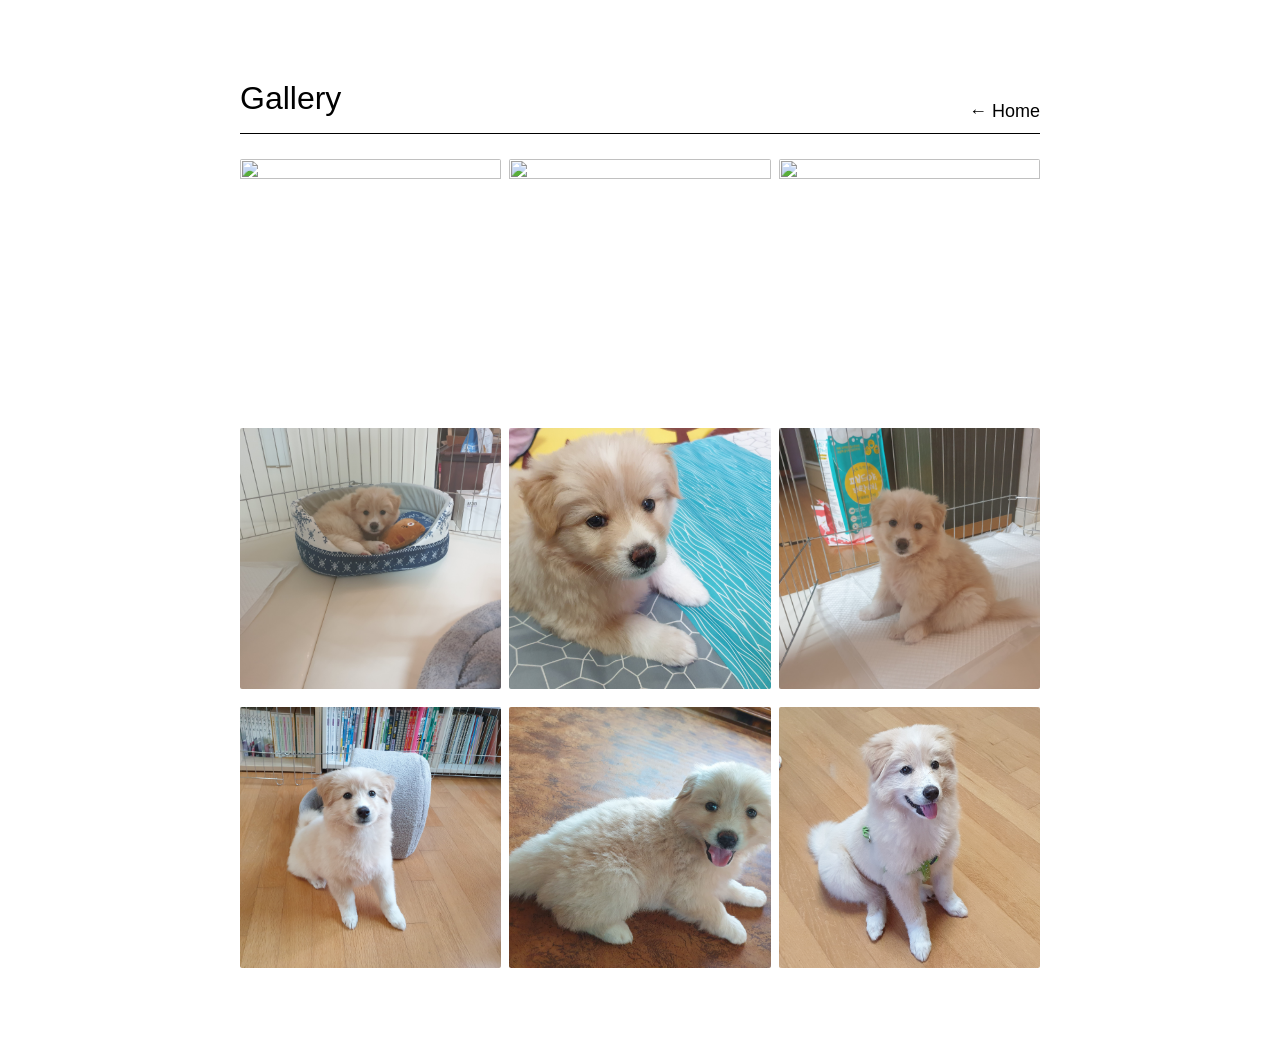
==== gallery.html @ 4376c9ba "Add files via upload" ====
<!DOCTYPE html>
<html lang="ko">
<head>
<meta charset="UTF-8">
<title>Gallery</title>

<link rel="stylesheet" href="style.css">
</head>

<body>

<div class="page-title">

    <h1>Gallery</h1>

    <a href="index.html" class="back-btn">← Home</a>

</div>

<div class="gallery" id="gallery"></div>

<div id="lightbox" class="lightbox">

    <span class="close" onclick="closeLightbox()">&times;</span>

    <button class="prev" onclick="changeImage(-1)">❮</button>

    <img id="lightbox-img">

    <button class="next" onclick="changeImage(1)">❯</button>

    <div class="caption">
        <span id="caption"></span>
    </div>

</div>

<script src="script.js"></script>

</body>
</html>
---- style.css ----
body{
    max-width:800px;
    margin:50px auto;
    padding:20px;
    background:#fff;
    color:#000;
    font-family:
        "Pretendard",
        "맑은 고딕",
        sans-serif;
    line-height:1.8;
    font-size:16px;
}

.logo{
    display:flex;
    align-items:center;
    gap:12px;
}

.profile{
    width:120px;
    height:120px;
    object-fit:cover;
    margin-right:10px;
    border-radius:50%;
}

.profile-text{
    margin-top:25px;
    margin-bottom:20px;
}

.logo h1{
    margin:0;
    font-size:40px;
    font-weight:normal;
}

.logo h1 span{
    font-size:16px;
    font-weight:normal;
    margin-left:3px;
    vertical-align:middle;
    color:#666;
}

h2{
    margin-top:40px;
    margin-bottom:15px;
    font-size:20px;
    font-weight:normal;
    border-bottom:1px solid #000;
    padding-bottom:5px;
}

h3{
    font-size:14px;
    font-weight:normal;
}

.title{
    margin-top:65px;   /* 숫자를 늘리면 전체가 더 아래로 내려감 */
}

.list{
    font-size:14px;
    line-height:1.9;
    margin-top:15px;
    margin-left:18px;   /* 15~24px 정도가 적당 */
}

.preview-gallery{
    display:grid;
    grid-template-columns:repeat(5,1fr);
    gap:10px;

}

.preview-gallery img{
    width:150px;
    height:150px;
    object-fit:cover;
    border-radius:2px;
    transition:.2s;
}

.preview-gallery img:hover{
    transform:scale(1.03);
}

.gallery-link{
    margin-bottom:40px;
}

.gallery-link a{
    text-decoration:none;
    color:#000;
}

.gallery-link a:hover{
    text-decoration:underline;
}

.gallery{
    display:grid;
    grid-template-columns:repeat(auto-fill,minmax(220px,1fr));
    gap:8px;
    margin-top:25px;
}

.gallery img{
    width:100%;
    aspect-ratio:1;
    object-fit:cover;
    border-radius:2px;
    transition:.2s;
}

.gallery img:hover{
    transform:scale(1.03);
}

.gallery-title a{
    display:flex;
    justify-content:space-between;
    align-items:center;

    color:#000;
    text-decoration:none;
}

.gallery-title a:hover{
    text-decoration:none;
}

.gallery-title span{
    font-size:30px;
    color:#777;
    transition:.2s;
}

.gallery-title a:hover span{
    color:#000;
    transform:rotate(90deg);
}

.page-title{
    display:flex;
    justify-content:space-between;
    align-items:flex-end;

    border-bottom:1px solid #000;
    padding-bottom:5px;
    margin-bottom:20px;
}

.page-title h1{
    margin:0;
    font-size:32px;
    font-weight:normal;
}

.back-btn{
    text-decoration:none;
    color:#000;
    font-size:18px;
}

.back-btn:hover{
    text-decoration:underline;
}

details{
    margin-top:40px;
}

summary{
    list-style:none;
    font-size:20px;
    font-weight:normal;
    border-bottom:1px solid #000;
    padding-bottom:5px;
    cursor:pointer;
    user-select:none;
    display:block;
    padding:5px 0;
}

/* 기본 삼각형 제거 */
summary::-webkit-details-marker{
    display:none;
}

/* 직접 삼각형 만들기 */
summary::before{
    content:"▶";
    font-size:12px;
    margin-right:8px;
}

details[open] summary::before{
    content:"▼";
}

a{
    color:#000;
    text-decoration:none;
}

a:hover{
    text-decoration:underline;
}

p{
    margin:0;
}

label{
    display:block;
    margin:8px 0;
}

input{
    margin-right:8px;
}

/* ===== Lightbox ===== */

.lightbox{
    position:fixed;
    inset:0;
    background:rgba(0,0,0,.92);

    display:flex;
    justify-content:center;
    align-items:center;

    opacity:0;
    visibility:hidden;

    transition:.25s;
    z-index:9999;
}

.lightbox.show{
    opacity:1;
    visibility:visible;
}

.lightbox img{

    max-width:88%;
    max-height:82%;

    border-radius:2px;

    transition:.2s;
}

.close{

    position:absolute;
    top:25px;
    right:40px;

    color:white;

    font-size:42px;

    cursor:pointer;
}

.prev,
.next{

    position:absolute;

    top:50%;

    transform:translateY(-50%);

    border:none;

    background:none;

    color:white;

    font-size:55px;

    cursor:pointer;

    padding:20px;
}

.prev{

    left:30px;
}

.next{

    right:30px;
}

.caption{

    position:absolute;

    bottom:30px;

    width:100%;

    text-align:center;

    color:white;

    font-size:15px;

    line-height:1.8;
}
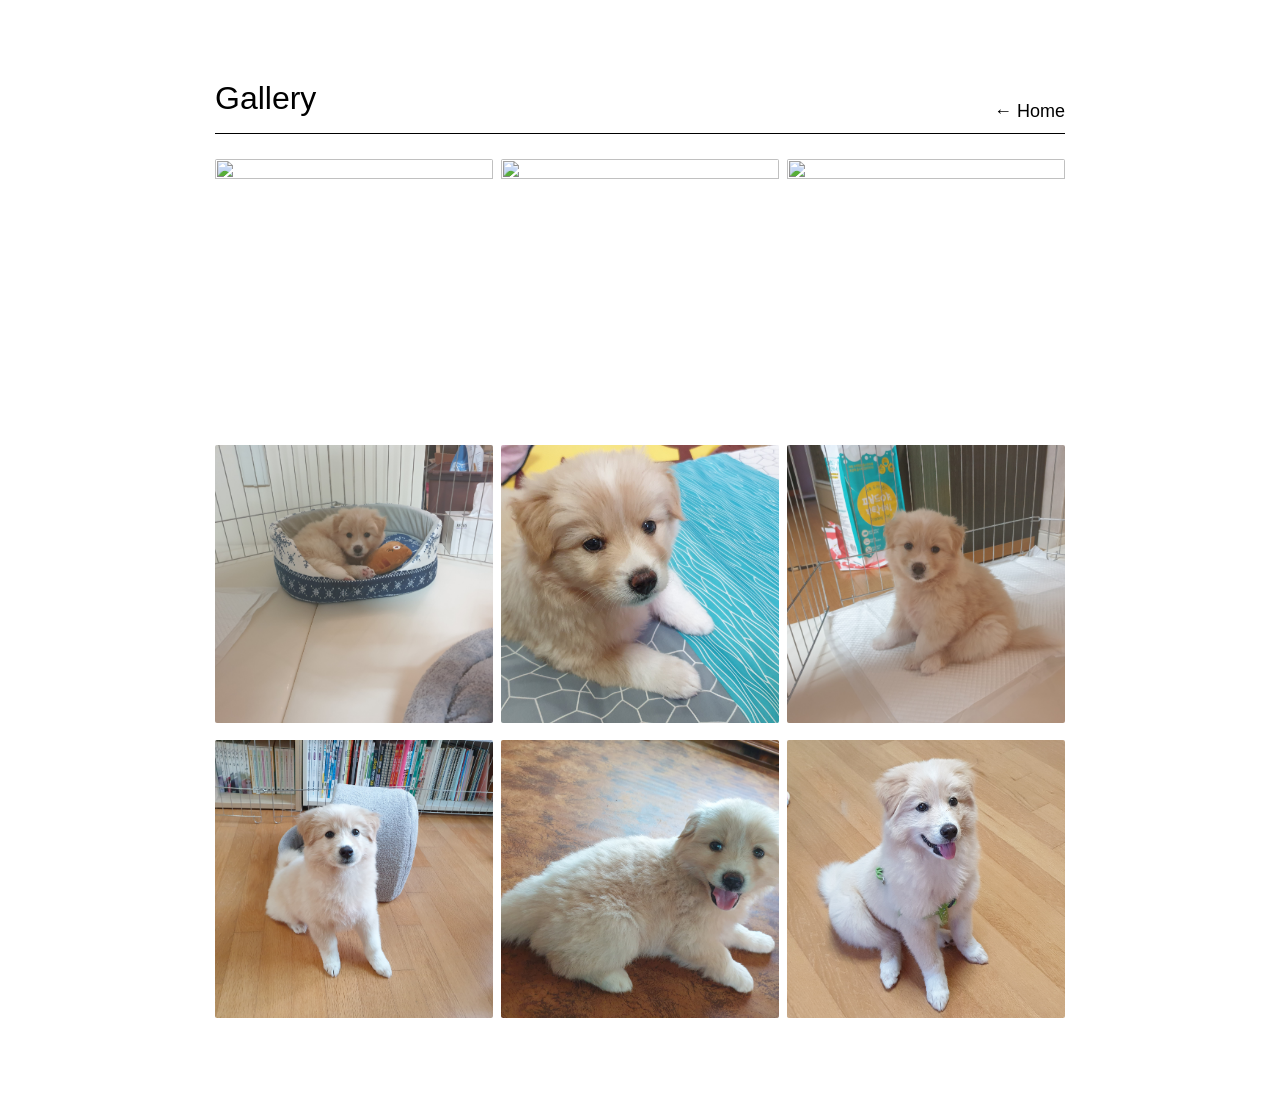
==== commit 43b257d2: "Add files via upload" ====
--- a/gallery.html
+++ b/gallery.html
@@ -2,9 +2,11 @@
 <html lang="ko">
 <head>
 <meta charset="UTF-8">
+<meta name="viewport" content="width=device-width, initial-scale=1.0">
 <title>Gallery</title>
 
 <link rel="stylesheet" href="style.css">
+
 </head>
 
 <body>
--- a/style.css
+++ b/style.css
@@ -1,5 +1,6 @@
 body{
-    max-width:800px;
+    max-width:850px;
+    width:95%;
     margin:50px auto;
     padding:20px;
     background:#fff;
@@ -78,11 +79,9 @@
 }
 
 .preview-gallery img{
-    width:150px;
-    height:150px;
+    width:100%;
+    aspect-ratio:1;
     object-fit:cover;
-    border-radius:2px;
-    transition:.2s;
 }
 
 .preview-gallery img:hover{
@@ -318,4 +317,90 @@
     font-size:15px;
 
     line-height:1.8;
+}
+
+/* ===========================
+   Mobile
+=========================== */
+
+@media (max-width:768px){
+
+body{
+    margin:20px auto;
+    padding:18px;
+    font-size:18px;
+}
+
+.logo{
+    gap:16px;
+}
+
+.profile{
+    width:90px;
+    height:90px;
+}
+
+.logo h1{
+    font-size:32px;
+}
+
+.logo h1 span{
+    display:block;
+    margin-top:4px;
+    margin-left:0;
+    font-size:15px;
+}
+
+.title{
+    margin-top:30px;
+}
+
+.profile-text{
+    font-size:17px;
+}
+
+summary{
+    font-size:22px;
+}
+
+.list{
+    font-size:17px;
+    line-height:2;
+}
+
+.preview-gallery{
+    gap:8px;
+}
+
+.preview-gallery img{
+    width:18vw;
+    height:18vw;
+    min-width:62px;
+    min-height:62px;
+}
+
+.gallery{
+    grid-template-columns:repeat(2,1fr);
+    gap:12px;
+}
+
+.gallery img{
+    border-radius:6px;
+}
+
+.prev,
+.next{
+    font-size:42px;
+}
+
+.close{
+    font-size:38px;
+    right:20px;
+}
+
+.lightbox img{
+    max-width:95%;
+    max-height:75%;
+}
+
 }
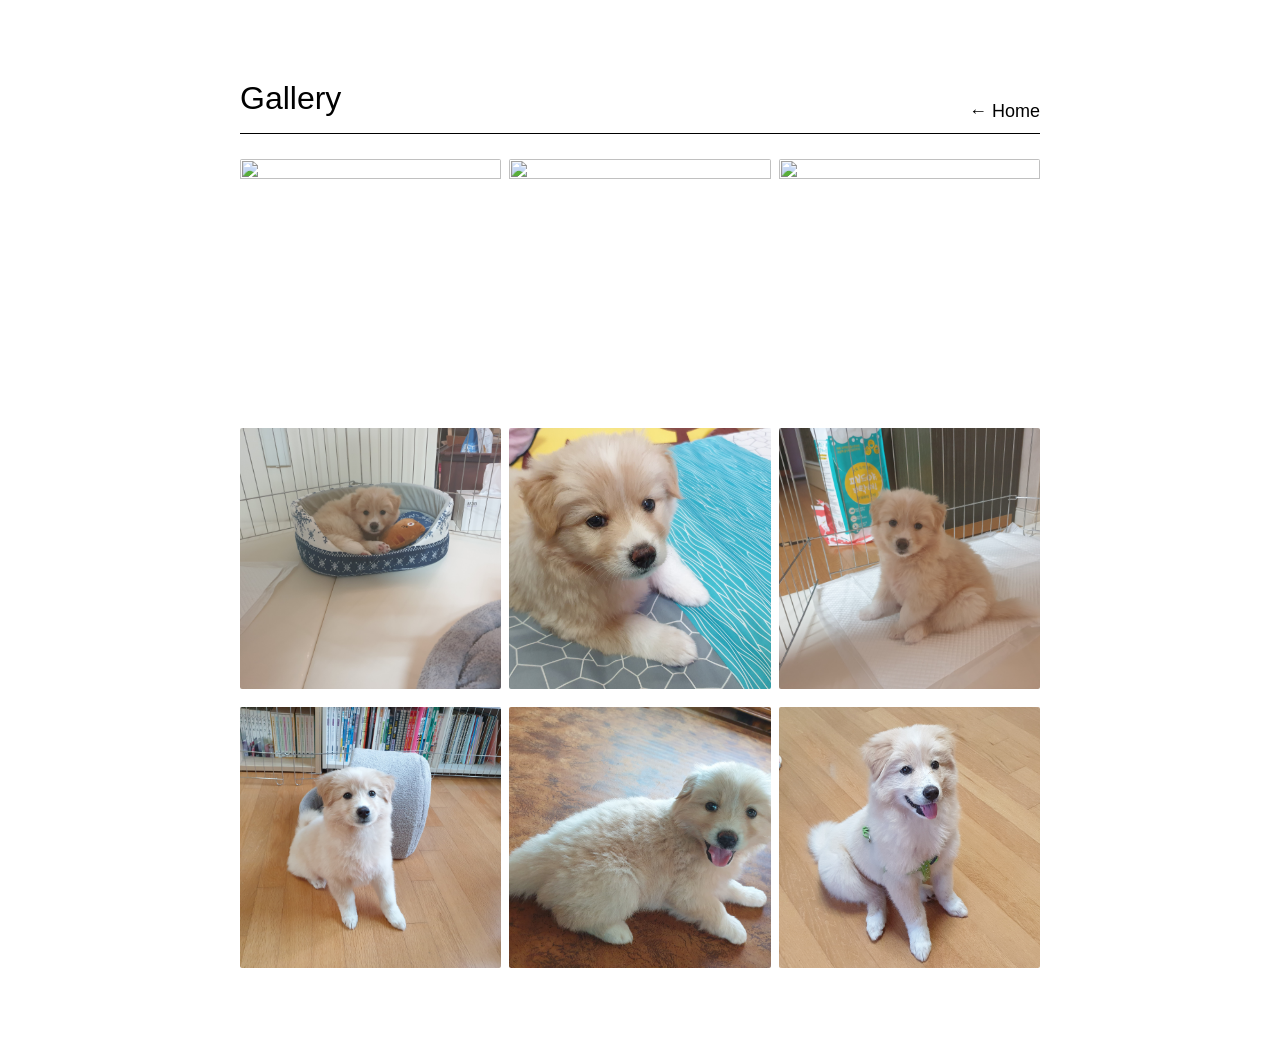
==== commit 86792542: "Initial commit" ====
--- a/gallery.html
+++ b/gallery.html
@@ -1,43 +1,43 @@
-<!DOCTYPE html>
-<html lang="ko">
-<head>
-<meta charset="UTF-8">
-<meta name="viewport" content="width=device-width, initial-scale=1.0">
-<title>Gallery</title>
-
-<link rel="stylesheet" href="style.css">
-
-</head>
-
-<body>
-
-<div class="page-title">
-
-    <h1>Gallery</h1>
-
-    <a href="index.html" class="back-btn">← Home</a>
-
-</div>
-
-<div class="gallery" id="gallery"></div>
-
-<div id="lightbox" class="lightbox">
-
-    <span class="close" onclick="closeLightbox()">&times;</span>
-
-    <button class="prev" onclick="changeImage(-1)">❮</button>
-
-    <img id="lightbox-img">
-
-    <button class="next" onclick="changeImage(1)">❯</button>
-
-    <div class="caption">
-        <span id="caption"></span>
-    </div>
-
-</div>
-
-<script src="script.js"></script>
-
-</body>
+<!DOCTYPE html>
+<html lang="ko">
+<head>
+<meta charset="UTF-8">
+<meta name="viewport" content="width=device-width, initial-scale=1.0">
+<title>Gallery</title>
+
+<link rel="stylesheet" href="style.css">
+
+</head>
+
+<body>
+
+<div class="page-title">
+
+    <h1>Gallery</h1>
+
+    <a href="index.html" class="back-btn">← Home</a>
+
+</div>
+
+<div class="gallery" id="gallery"></div>
+
+<div id="lightbox" class="lightbox">
+
+    <span class="close" onclick="closeLightbox()">&times;</span>
+
+    <button class="prev" onclick="changeImage(-1)">❮</button>
+
+    <img id="lightbox-img">
+
+    <button class="next" onclick="changeImage(1)">❯</button>
+
+    <div class="caption">
+        <span id="caption"></span>
+    </div>
+
+</div>
+
+<script src="script.js"></script>
+
+</body>
 </html>
--- a/style.css
+++ b/style.css
@@ -1,406 +1,450 @@
-body{
-    max-width:850px;
-    width:95%;
-    margin:50px auto;
-    padding:20px;
-    background:#fff;
-    color:#000;
-    font-family:
-        "Pretendard",
-        "맑은 고딕",
-        sans-serif;
-    line-height:1.8;
-    font-size:16px;
-}
-
-.logo{
-    display:flex;
-    align-items:center;
-    gap:12px;
-}
-
-.profile{
-    width:120px;
-    height:120px;
-    object-fit:cover;
-    margin-right:10px;
-    border-radius:50%;
-}
-
-.profile-text{
-    margin-top:25px;
-    margin-bottom:20px;
-}
-
-.logo h1{
-    margin:0;
-    font-size:40px;
-    font-weight:normal;
-}
-
-.logo h1 span{
-    font-size:16px;
-    font-weight:normal;
-    margin-left:3px;
-    vertical-align:middle;
-    color:#666;
-}
-
-h2{
-    margin-top:40px;
-    margin-bottom:15px;
-    font-size:20px;
-    font-weight:normal;
-    border-bottom:1px solid #000;
-    padding-bottom:5px;
-}
-
-h3{
-    font-size:14px;
-    font-weight:normal;
-}
-
-.title{
-    margin-top:65px;   /* 숫자를 늘리면 전체가 더 아래로 내려감 */
-}
-
-.list{
-    font-size:14px;
-    line-height:1.9;
-    margin-top:15px;
-    margin-left:18px;   /* 15~24px 정도가 적당 */
-}
-
-.preview-gallery{
-    display:grid;
-    grid-template-columns:repeat(5,1fr);
-    gap:10px;
-
-}
-
-.preview-gallery img{
-    width:100%;
-    aspect-ratio:1;
-    object-fit:cover;
-}
-
-.preview-gallery img:hover{
-    transform:scale(1.03);
-}
-
-.gallery-link{
-    margin-bottom:40px;
-}
-
-.gallery-link a{
-    text-decoration:none;
-    color:#000;
-}
-
-.gallery-link a:hover{
-    text-decoration:underline;
-}
-
-.gallery{
-    display:grid;
-    grid-template-columns:repeat(auto-fill,minmax(220px,1fr));
-    gap:8px;
-    margin-top:25px;
-}
-
-.gallery img{
-    width:100%;
-    aspect-ratio:1;
-    object-fit:cover;
-    border-radius:2px;
-    transition:.2s;
-}
-
-.gallery img:hover{
-    transform:scale(1.03);
-}
-
-.gallery-title a{
-    display:flex;
-    justify-content:space-between;
-    align-items:center;
-
-    color:#000;
-    text-decoration:none;
-}
-
-.gallery-title a:hover{
-    text-decoration:none;
-}
-
-.gallery-title span{
-    font-size:30px;
-    color:#777;
-    transition:.2s;
-}
-
-.gallery-title a:hover span{
-    color:#000;
-    transform:rotate(90deg);
-}
-
-.page-title{
-    display:flex;
-    justify-content:space-between;
-    align-items:flex-end;
-
-    border-bottom:1px solid #000;
-    padding-bottom:5px;
-    margin-bottom:20px;
-}
-
-.page-title h1{
-    margin:0;
-    font-size:32px;
-    font-weight:normal;
-}
-
-.back-btn{
-    text-decoration:none;
-    color:#000;
-    font-size:18px;
-}
-
-.back-btn:hover{
-    text-decoration:underline;
-}
-
-details{
-    margin-top:40px;
-}
-
-summary{
-    list-style:none;
-    font-size:20px;
-    font-weight:normal;
-    border-bottom:1px solid #000;
-    padding-bottom:5px;
-    cursor:pointer;
-    user-select:none;
-    display:block;
-    padding:5px 0;
-}
-
-/* 기본 삼각형 제거 */
-summary::-webkit-details-marker{
-    display:none;
-}
-
-/* 직접 삼각형 만들기 */
-summary::before{
-    content:"▶";
-    font-size:12px;
-    margin-right:8px;
-}
-
-details[open] summary::before{
-    content:"▼";
-}
-
-a{
-    color:#000;
-    text-decoration:none;
-}
-
-a:hover{
-    text-decoration:underline;
-}
-
-p{
-    margin:0;
-}
-
-label{
-    display:block;
-    margin:8px 0;
-}
-
-input{
-    margin-right:8px;
-}
-
-/* ===== Lightbox ===== */
-
-.lightbox{
-    position:fixed;
-    inset:0;
-    background:rgba(0,0,0,.92);
-
-    display:flex;
-    justify-content:center;
-    align-items:center;
-
-    opacity:0;
-    visibility:hidden;
-
-    transition:.25s;
-    z-index:9999;
-}
-
-.lightbox.show{
-    opacity:1;
-    visibility:visible;
-}
-
-.lightbox img{
-
-    max-width:88%;
-    max-height:82%;
-
-    border-radius:2px;
-
-    transition:.2s;
-}
-
-.close{
-
-    position:absolute;
-    top:25px;
-    right:40px;
-
-    color:white;
-
-    font-size:42px;
-
-    cursor:pointer;
-}
-
-.prev,
-.next{
-
-    position:absolute;
-
-    top:50%;
-
-    transform:translateY(-50%);
-
-    border:none;
-
-    background:none;
-
-    color:white;
-
-    font-size:55px;
-
-    cursor:pointer;
-
-    padding:20px;
-}
-
-.prev{
-
-    left:30px;
-}
-
-.next{
-
-    right:30px;
-}
-
-.caption{
-
-    position:absolute;
-
-    bottom:30px;
-
-    width:100%;
-
-    text-align:center;
-
-    color:white;
-
-    font-size:15px;
-
-    line-height:1.8;
-}
-
-/* ===========================
-   Mobile
-=========================== */
-
-@media (max-width:768px){
-
-body{
-    margin:20px auto;
-    padding:18px;
-    font-size:18px;
-}
-
-.logo{
-    gap:16px;
-}
-
-.profile{
-    width:90px;
-    height:90px;
-}
-
-.logo h1{
-    font-size:32px;
-}
-
-.logo h1 span{
-    display:block;
-    margin-top:4px;
-    margin-left:0;
-    font-size:15px;
-}
-
-.title{
-    margin-top:30px;
-}
-
-.profile-text{
-    font-size:17px;
-}
-
-summary{
-    font-size:22px;
-}
-
-.list{
-    font-size:17px;
-    line-height:2;
-}
-
-.preview-gallery{
-    gap:8px;
-}
-
-.preview-gallery img{
-    width:18vw;
-    height:18vw;
-    min-width:62px;
-    min-height:62px;
-}
-
-.gallery{
-    grid-template-columns:repeat(2,1fr);
-    gap:12px;
-}
-
-.gallery img{
-    border-radius:6px;
-}
-
-.prev,
-.next{
-    font-size:42px;
-}
-
-.close{
-    font-size:38px;
-    right:20px;
-}
-
-.lightbox img{
-    max-width:95%;
-    max-height:75%;
-}
-
+body{
+    max-width:800px;
+    margin:50px auto;
+    padding:20px;
+    background:#fff;
+    color:#000;
+    font-family:
+        "Pretendard",
+        "맑은 고딕",
+        sans-serif;
+    line-height:1.8;
+    font-size:16px;
+}
+
+.logo{
+    display:flex;
+    align-items:center;
+    gap:12px;
+}
+
+.profile{
+    width:120px;
+    height:120px;
+    object-fit:cover;
+    margin-right:10px;
+    border-radius:50%;
+}
+
+.profile-text{
+    margin-top:25px;
+    margin-bottom:20px;
+}
+
+.logo h1{
+    margin:0;
+    font-size:40px;
+    font-weight:normal;
+}
+
+.logo h1 span{
+    font-size:16px;
+    font-weight:normal;
+    margin-left:3px;
+    vertical-align:middle;
+    color:#666;
+}
+
+h2{
+    margin-top:40px;
+    margin-bottom:15px;
+    font-size:20px;
+    font-weight:normal;
+    border-bottom:1px solid #000;
+    padding-bottom:5px;
+}
+
+h3{
+    font-size:14px;
+    font-weight:normal;
+}
+
+.title{
+    margin-top:65px;   /* 숫자를 늘리면 전체가 더 아래로 내려감 */
+}
+
+.title-line{
+    display:flex;
+    align-items:flex-start;
+    gap:12px;
+}
+
+.title-line h1{
+    margin:0;
+    font-size:40px;
+    white-space:nowrap;   /* Ink는 절대 줄바꿈 안 함 */
+}
+
+#quote{
+    margin-top:30px;
+    color:#666;
+    font-size:16px;
+    line-height:1.5;
+    flex:1;               /* 남은 공간 모두 사용 */
+}
+
+.list{
+    font-size:14px;
+    line-height:1.9;
+    margin-top:15px;
+    margin-left:18px;   /* 15~24px 정도가 적당 */
+}
+
+.preview-gallery{
+    display:grid;
+    grid-template-columns:repeat(5,1fr);
+    gap:10px;
+
+}
+
+.preview-gallery img{
+    width:100%;
+    aspect-ratio:1;
+    object-fit:cover;
+}
+
+.preview-gallery img:hover{
+    transform:scale(1.03);
+}
+
+.gallery-link{
+    margin-bottom:40px;
+}
+
+.gallery-link a{
+    text-decoration:none;
+    color:#000;
+}
+
+.gallery-link a:hover{
+    text-decoration:underline;
+}
+
+.gallery{
+    display:grid;
+    grid-template-columns:repeat(auto-fill,minmax(220px,1fr));
+    gap:8px;
+    margin-top:25px;
+}
+
+.gallery img{
+    width:100%;
+    aspect-ratio:1;
+    object-fit:cover;
+    border-radius:2px;
+    transition:.2s;
+}
+
+.gallery img:hover{
+    transform:scale(1.03);
+}
+
+.gallery-title a{
+    display:flex;
+    justify-content:space-between;
+    align-items:center;
+
+    color:#000;
+    text-decoration:none;
+}
+
+.gallery-title a:hover{
+    text-decoration:none;
+}
+
+.gallery-title span{
+    font-size:30px;
+    color:#777;
+    transition:.2s;
+}
+
+.gallery-title a:hover span{
+    color:#000;
+    transform:rotate(90deg);
+}
+
+.page-title{
+    display:flex;
+    justify-content:space-between;
+    align-items:flex-end;
+
+    border-bottom:1px solid #000;
+    padding-bottom:5px;
+    margin-bottom:20px;
+}
+
+.page-title h1{
+    margin:0;
+    font-size:32px;
+    font-weight:normal;
+}
+
+.back-btn{
+    text-decoration:none;
+    color:#000;
+    font-size:18px;
+}
+
+.back-btn:hover{
+    text-decoration:underline;
+}
+
+details{
+    margin-top:40px;
+}
+
+summary{
+    list-style:none;
+    font-size:20px;
+    font-weight:normal;
+    border-bottom:1px solid #000;
+    padding-bottom:5px;
+    cursor:pointer;
+    user-select:none;
+    display:block;
+    padding:5px 0;
+}
+
+/* 기본 삼각형 제거 */
+summary::-webkit-details-marker{
+    display:none;
+}
+
+/* 직접 삼각형 만들기 */
+summary::before{
+    content:"▶";
+    font-size:12px;
+    margin-right:8px;
+}
+
+details[open] summary::before{
+    content:"▼";
+}
+
+a{
+    color:#000;
+    text-decoration:none;
+}
+
+a:hover{
+    text-decoration:underline;
+}
+
+p{
+    margin:0;
+}
+
+label{
+    display:block;
+    margin:8px 0;
+}
+
+input{
+    margin-right:8px;
+}
+
+/* ===== Lightbox ===== */
+
+.lightbox{
+    position:fixed;
+    inset:0;
+    background:rgba(0,0,0,.92);
+
+    display:flex;
+    justify-content:center;
+    align-items:center;
+
+    opacity:0;
+    visibility:hidden;
+
+    transition:.25s;
+    z-index:9999;
+}
+
+.lightbox.show{
+    opacity:1;
+    visibility:visible;
+}
+
+.lightbox img{
+
+    max-width:88%;
+    max-height:82%;
+
+    border-radius:2px;
+
+    transition:.2s;
+}
+
+.close{
+
+    position:absolute;
+    top:25px;
+    right:40px;
+
+    color:white;
+
+    font-size:42px;
+
+    cursor:pointer;
+}
+
+.prev,
+.next{
+
+    position:absolute;
+
+    top:50%;
+
+    transform:translateY(-50%);
+
+    border:none;
+
+    background:none;
+
+    color:white;
+
+    font-size:55px;
+
+    cursor:pointer;
+
+    padding:20px;
+}
+
+.prev{
+
+    left:30px;
+}
+
+.next{
+
+    right:30px;
+}
+
+.caption{
+
+    position:absolute;
+
+    bottom:30px;
+
+    width:100%;
+
+    text-align:center;
+
+    color:white;
+
+    font-size:15px;
+
+    line-height:1.8;
+}
+
+/* ===========================
+   Mobile
+=========================== */
+
+@media (max-width:768px){
+
+body{
+    margin:20px auto;
+    padding:18px;
+    font-size:14px;
+}
+
+h2{
+    font-size:18px;
+}
+
+.logo{
+    gap:16px;
+}
+
+.profile{
+    width:90px;
+    height:90px;
+}
+
+.title-line h1{
+    font-size:24px;
+}
+
+#quote{
+    font-size:14px;
+    margin-top:8px;
+}
+
+.title{
+    margin-top:30px;
+}
+
+.profile-text{
+    font-size:14px;
+}
+
+summary{
+    font-size:18px;
+}
+
+.list{
+    font-size:14px;
+    line-height:2;
+}
+
+.gallery-title a{
+    margin-bottom:-10px;
+}
+
+.preview-gallery{
+    gap:2px;
+}
+
+.preview-gallery img{
+    width:18vw;
+    height:18vw;
+    min-width:62px;
+    min-height:62px;
+}
+
+.page-title h1{
+    font-size:24px;
+}
+
+.gallery{
+    grid-template-columns:repeat(2,1fr);
+    gap:12px;
+}
+
+.gallery img{
+    border-radius:6px;
+}
+
+.prev,
+.next{
+    font-size:24px;
+}
+
+.close{
+    font-size:24px;
+    right:20px;
+}
+
+.lightbox img{
+    max-width:95%;
+    max-height:75%;
+}
+
+}
+
+/* 텍스트 드래그 방지 */
+body{
+    -webkit-user-select: none;
+    -moz-user-select: none;
+    -ms-user-select: none;
+    user-select: none;
+}
+
+/* 이미지 드래그 방지 */
+img{
+    -webkit-user-drag: none;
+    user-drag: none;
+    pointer-events: auto;
 }
